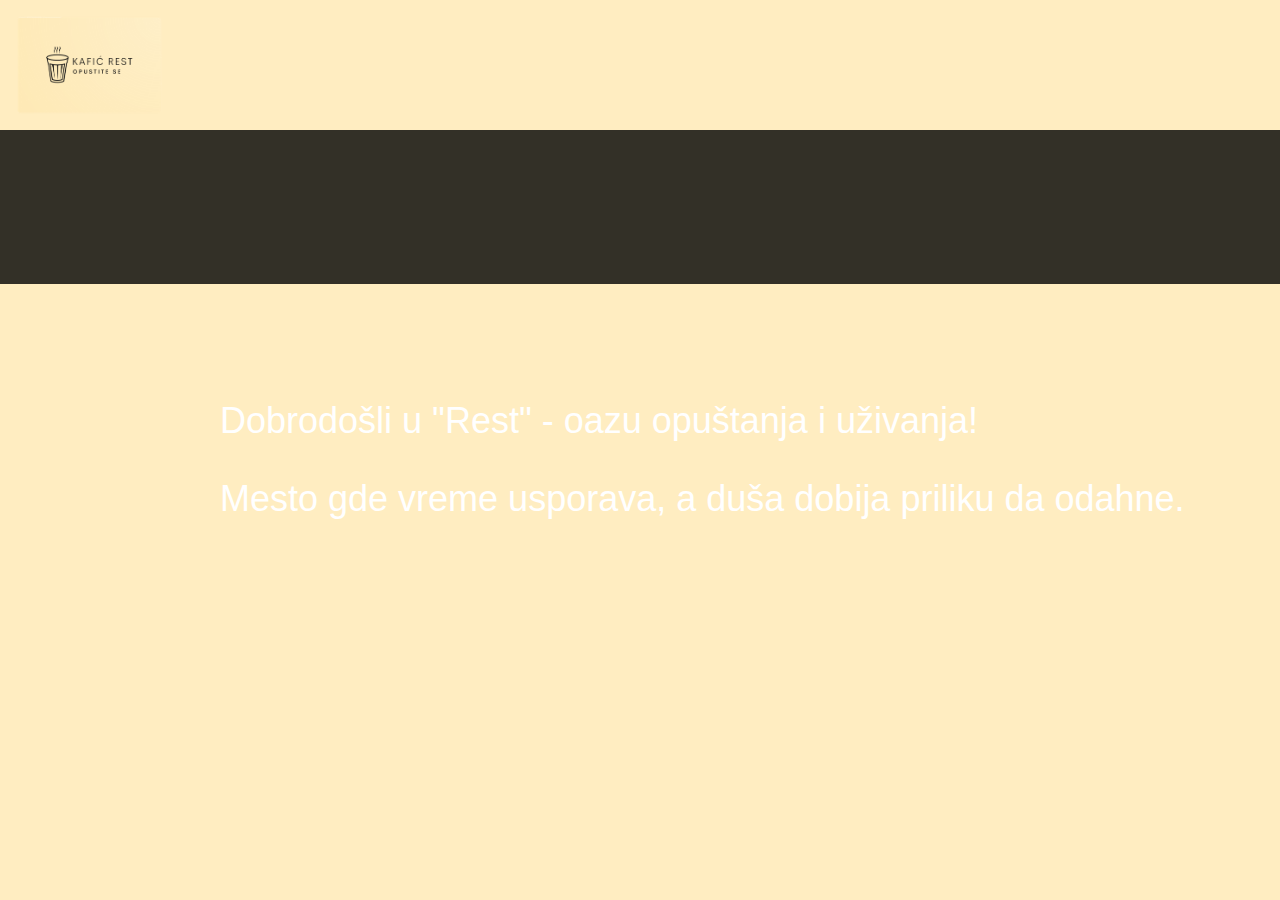
==== src/main/resources/static/index.html @ 8fa85ec5 "first commit" ====
<!DOCTYPE html>
<html>
<head>
    <meta charset="UTF-8">
    <link href="https://cdn.jsdelivr.net/npm/bootstrap@5.3.1/dist/css/bootstrap.min.css" rel="stylesheet" integrity="sha384-4bw+/aepP/YC94hEpVNVgiZdgIC5+VKNBQNGCHeKRQN+PtmoHDEXuppvnDJzQIu9" crossorigin="anonymous">
    <style>
        /* Global styles */
        body {
            margin: 0;
            font-family: Arial, sans-serif;
            background-color: #FFEDC1;
        }

        /* Navbar styles */
        .navbar {
            background-color: #FFEDC1;
            display: flex;
            align-items: center;
            padding: 15px;
        }

        .navbar-icon {
            width: 150px;
            height: 100px;
            margin-right: 10px;
        }

        .navbar-options {
            list-style: none;
            display: flex;
            gap: 20px;
            margin: 0 auto; /* Horizontally center the options */
            padding: 0;
        }

        .navbar-options li {
            font-size: 18px;
        }

        .navbar-options li a {
            color: black;
            text-decoration: none;
        }

        /* Video overlay styles */
        .video-container {
            position: relative;
        }

        .video-overlay {
            position: absolute;
            top: 0;
            left: 0;
            width: 100%;
            height: 100%;
            background-color: rgba(0, 0, 0, 0.8); /* Adjust the alpha value for transparency */
            display: flex;
            justify-content: left;
            align-items: top;
        }

        .overlay-text {
            color: white;
            font-size: 36px;
            text-align: left;
            padding: 20px;
            margin-top: 250px;
            margin-left: 200px;
            font-family: 'Lucida Sans', 'Lucida Sans Regular', 'Lucida Grande', 'Lucida Sans Unicode', Geneva, Verdana, sans-serif;
            animation: fadeIn 5s
        }
        @keyframes fadeIn {
  0% { opacity: 0; }
  100% { opacity: 1; }
}
    </style>
</head>
<body>

<div class="navbar">
    <img src="kaficrestsajt.png" alt="Icon" class="navbar-icon">
    <ul class="navbar-options">


    </ul>
</div>

<div class="video-container">
    <video autoplay muted loop id="myVideo">
        <source src="videsajtt.mp4" type="video/mp4">
    </video>
    <div class="video-overlay">
        <div class="overlay-text">Dobrodošli u "Rest" - oazu opuštanja i uživanja!
            <p>Mesto gde vreme usporava, a duša dobija priliku da odahne.</p>

         </div>
    </div>
</div>

</body>
</html>
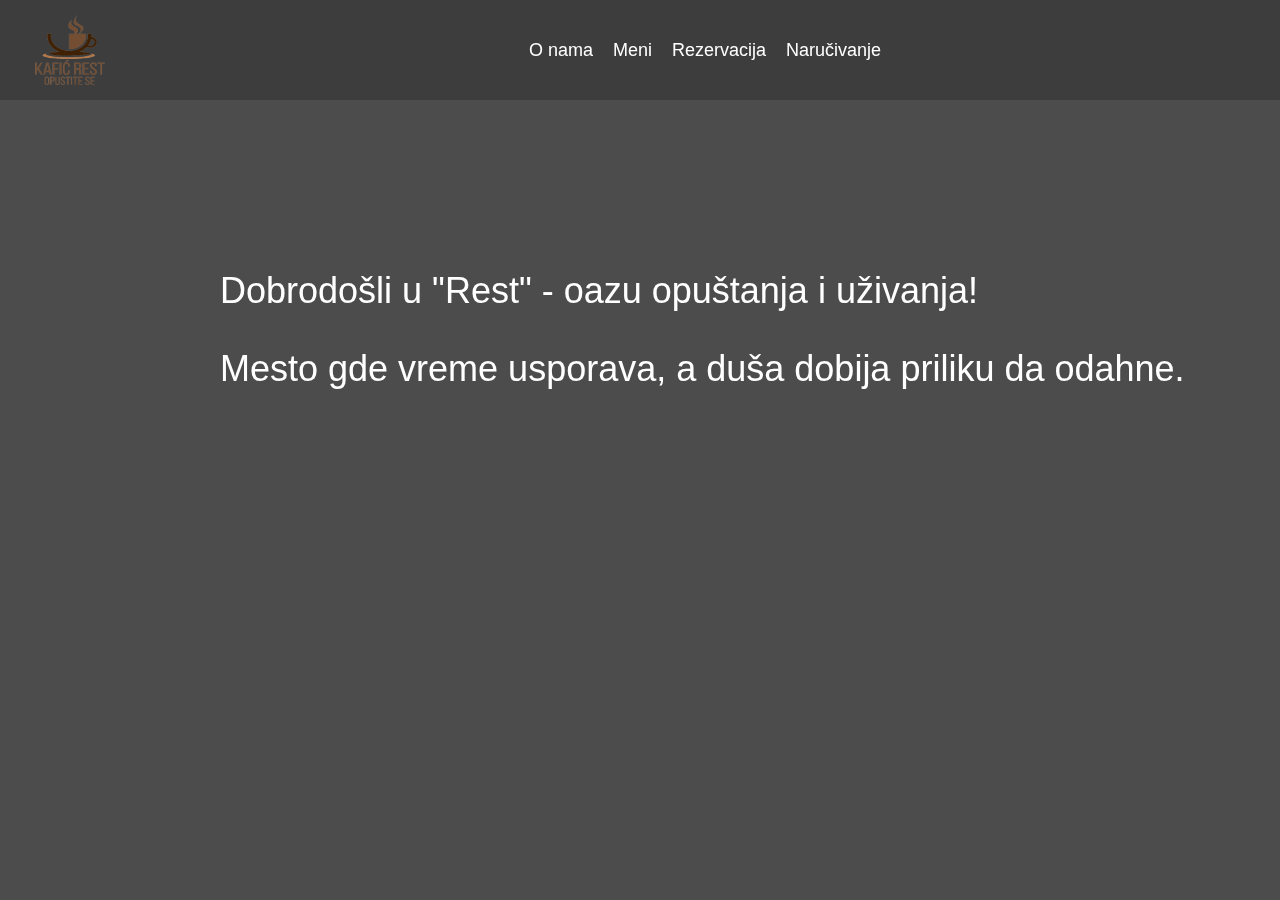
==== commit c0c35d6b: "123" ====
--- a/src/main/resources/static/index.html
+++ b/src/main/resources/static/index.html
@@ -1,28 +1,61 @@
 <!DOCTYPE html>
 <html>
+
 <head>
     <meta charset="UTF-8">
     <link href="https://cdn.jsdelivr.net/npm/bootstrap@5.3.1/dist/css/bootstrap.min.css" rel="stylesheet" integrity="sha384-4bw+/aepP/YC94hEpVNVgiZdgIC5+VKNBQNGCHeKRQN+PtmoHDEXuppvnDJzQIu9" crossorigin="anonymous">
     <style>
+
         /* Global styles */
         body {
             margin: 0;
             font-family: Arial, sans-serif;
-            background-color: #FFEDC1;
+        }
+
+        /* Video container styles */
+        .video-container {
+            position: relative;
+            width: 100%;
+            height: 100vh;
+            overflow: hidden;
+        }
+
+        video {
+            position: absolute;
+            top: 0;
+            left: 0;
+            min-width: 100%;
+            min-height: 100%;
+            z-index: -1; /* Place the video behind other content */
+        }
+
+        /* Overlay pseudo-element */
+        .video-container::before {
+            content: "";
+            position: absolute;
+            top: 0;
+            left: 0;
+            width: 100%;
+            height: 100%;
+            background-color: rgba(0, 0, 0, 0.7); /* Adjust the alpha value for transparency */
         }
 
         /* Navbar styles */
         .navbar {
-            background-color: #FFEDC1;
+            background-color: rgba(0, 0, 0, 0.2); /* Transparent background */
+            position: fixed;
+            width: 100%;
             display: flex;
             align-items: center;
             padding: 15px;
+            top: 0; /* Stick to the top */
         }
 
         .navbar-icon {
-            width: 150px;
-            height: 100px;
+            width: 70px;
+            height: 70px;
             margin-right: 10px;
+            margin-left: 20px;
         }
 
         .navbar-options {
@@ -38,27 +71,11 @@
         }
 
         .navbar-options li a {
-            color: black;
+            color: rgb(255, 255, 255);
             text-decoration: none;
         }
 
-        /* Video overlay styles */
-        .video-container {
-            position: relative;
-        }
-
-        .video-overlay {
-            position: absolute;
-            top: 0;
-            left: 0;
-            width: 100%;
-            height: 100%;
-            background-color: rgba(0, 0, 0, 0.8); /* Adjust the alpha value for transparency */
-            display: flex;
-            justify-content: left;
-            align-items: top;
-        }
-
+        /* Overlay text styles */
         .overlay-text {
             color: white;
             font-size: 36px;
@@ -67,35 +84,42 @@
             margin-top: 250px;
             margin-left: 200px;
             font-family: 'Lucida Sans', 'Lucida Sans Regular', 'Lucida Grande', 'Lucida Sans Unicode', Geneva, Verdana, sans-serif;
-            animation: fadeIn 5s
+            animation: fadeIn 5s;
+            mix-blend-mode: difference; /* Prevents text from getting colored by the overlay */
         }
+
         @keyframes fadeIn {
-  0% { opacity: 0; }
-  100% { opacity: 1; }
-}
+            0% {
+                opacity: 0;
+            }
+
+            100% {
+                opacity: 1;
+            }
+        }
     </style>
 </head>
+
 <body>
-
-<div class="navbar">
-    <img src="kaficrestsajt.png" alt="Icon" class="navbar-icon">
-    <ul class="navbar-options">
-
-
-    </ul>
-</div>
 
 <div class="video-container">
     <video autoplay muted loop id="myVideo">
         <source src="videsajtt.mp4" type="video/mp4">
     </video>
-    <div class="video-overlay">
-        <div class="overlay-text">Dobrodošli u "Rest" - oazu opuštanja i uživanja!
-            <p>Mesto gde vreme usporava, a duša dobija priliku da odahne.</p>
-
-         </div>
+    <div class="navbar">
+        <img src="test5551.png" alt="Icon" class="navbar-icon">
+        <ul class="navbar-options">
+            <li><a href="index.html">O nama</a></li>
+            <li><a href="meni.html">Meni</a></li>
+            <li><a href="rezervacija.html">Rezervacija</a></li>
+            <li><a href="narucivanje.html">Naručivanje</a></li>
+        </ul>
+    </div>
+    <div class="overlay-text">Dobrodošli u "Rest" - oazu opuštanja i uživanja!
+        <p>Mesto gde vreme usporava, a duša dobija priliku da odahne.</p>
     </div>
 </div>
 
 </body>
+
 </html>
